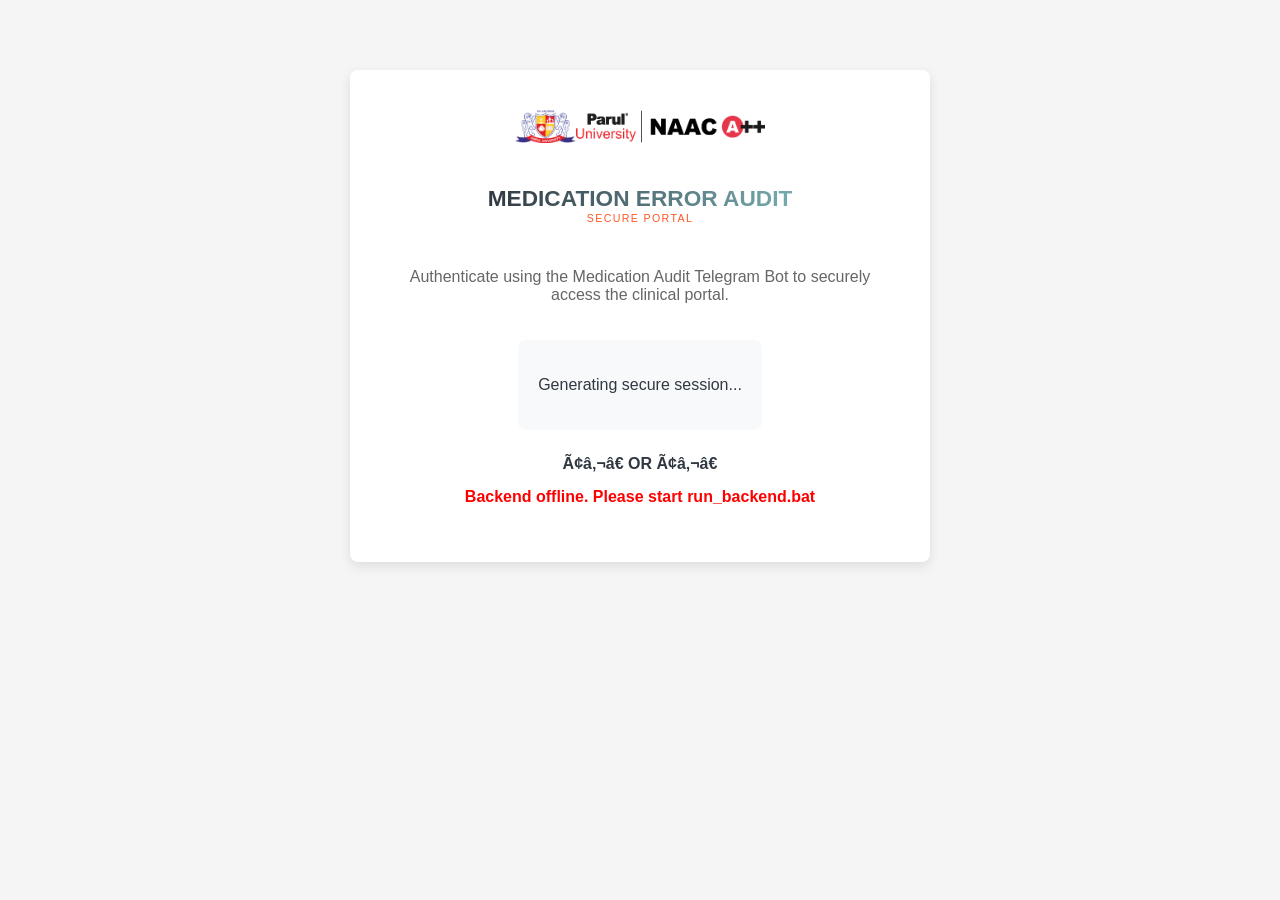
==== frontend/faculty_dashboard.html @ acc12652 "Initial Production Commit" ====
<!DOCTYPE html>
<html lang="en">
<head>
    <meta charset="UTF-8">
    <meta name="viewport" content="width=device-width, initial-scale=1.0">
    <title>Faculty Dashboard</title>
    <link rel="stylesheet" href="css/style.css">
    <script src="js/auth.js"></script>
</head>
<body style="padding: 40px; text-align: center;">
    <div class="card" style="max-width: 600px; margin: 0 auto; padding: 40px;">
        <h1 style="color:var(--tertiary);">Faculty & Admin Dashboard</h1>
        <p>Welcome! This dashboard is restricted to approved Faculty.</p>
        <p style="color: #666;">Data Sheets, Student Lists, and Analytics will be built here in the next phase.</p>
        <button class="btn btn-secondary" style="margin-top:20px;" onclick="logout()">Logout</button>
    </div>
</body>
</html>
---- frontend/css/style.css ----
:root {
    --primary: rgb(245, 245, 245);
    --secondary: rgb(118, 171, 174);
    --tertiary: rgb(48, 56, 65);
    --quaternary: rgb(255, 87, 34);
}

body {
    background-color: var(--primary);
    color: var(--tertiary);
    font-family: 'Segoe UI', Tahoma, Geneva, Verdana, sans-serif;
    padding: 20px;
    margin: 0;
}

.container { max-width: 900px; margin: auto; }
h1, h2, h3 { color: var(--tertiary); }
.card { background: white; padding: 20px; margin-bottom: 20px; border-radius: 8px; box-shadow: 0 4px 6px rgba(0,0,0,0.1); border-top: 4px solid var(--secondary); }
.error-card { border-top: 3px solid var(--quaternary); background-color: #fffaf9; padding: 15px; margin-top: 15px; border-radius: 6px; }

.form-group { margin-bottom: 15px; }
label { display: block; font-weight: bold; margin-bottom: 5px; }
input[type="text"], input[type="email"], input[type="date"], input[type="number"], select, textarea {
    width: 100%; padding: 10px; border: 1px solid #ccc; border-radius: 4px; box-sizing: border-box;
}

.btn { padding: 10px 15px; border: none; border-radius: 4px; cursor: pointer; font-weight: bold; margin-top: 10px; }
.btn-secondary { background-color: var(--secondary); color: white; }
.btn-secondary:hover { background-color: #5d989b; }
.btn-danger { background-color: var(--quaternary); color: white; }
.btn-submit { background-color: var(--tertiary); color: white; width: 100%; font-size: 18px; padding: 15px; margin-top: 20px; }

.severity-options { display: flex; gap: 10px; flex-wrap: wrap; }
.severity-options label { font-weight: normal; background: #e0e0e0; padding: 5px 10px; border-radius: 4px; cursor: pointer; }
.severity-options input[type="radio"] { margin-right: 5px; }

/* NLM Autocomplete Styles */
.clinical-field-wrapper { position: relative; }
.autocomplete-dropdown {
    position: absolute; top: 100%; left: 0; right: 0; background: white;
    border: 1px solid #ccc; border-top: none; border-radius: 0 0 4px 4px;
    box-shadow: 0 4px 6px rgba(0,0,0,0.1); z-index: 1000;
    list-style: none; padding: 0; margin: 0; max-height: 200px; overflow-y: auto;
}
.autocomplete-dropdown li { padding: 10px; cursor: pointer; border-bottom: 1px solid #eee; }
.autocomplete-dropdown li:hover { background-color: var(--primary); }

/* Multi-select Pills */
.pills-container { display: flex; flex-wrap: wrap; gap: 8px; margin-top: 10px; }
.diagnosis-pill {
    background-color: var(--secondary); color: white; padding: 5px 12px;
    border-radius: 16px; font-size: 14px; display: flex; align-items: center; gap: 8px;
}
.diagnosis-pill span { cursor: pointer; font-weight: bold; }
.diagnosis-pill span:hover { color: var(--quaternary); }

/* Severity SVGs */
.severity-options label { display: flex; align-items: center; gap: 5px; }
.sev-svg { width: 16px; height: 16px; border-radius: 50%; display: inline-block; }
.sev-a { background: #b0bec5; } /* Grey - No Error */
.sev-b, .sev-c, .sev-d { background: #ffca28; } /* Yellow - Error, No Harm */
.sev-e, .sev-f, .sev-g, .sev-h { background: #ef5350; } /* Red - Harm */
.sev-i { background: #000000; } /* Black - Death */



/* Remove Buttons */
.card, .error-card { position: relative; }
.btn-remove {
    position: absolute; top: 15px; right: 15px; background: #ef5350; color: white;
    border: none; border-radius: 50%; width: 28px; height: 28px; font-size: 16px;
    font-weight: bold; cursor: pointer; display: flex; align-items: center; 
    justify-content: center; box-shadow: 0 2px 4px rgba(0,0,0,0.2); transition: 0.2s;
}
.btn-remove:hover { background: #d32f2f; transform: scale(1.1); }

/* Descriptive Severity Grid */
.severity-options { display: grid; grid-template-columns: 1fr; gap: 8px; margin-top: 5px; }
.severity-item {
    background: #f8f9fa; padding: 10px 15px; border-radius: 6px; border: 1px solid #e0e0e0;
    display: flex; align-items: center; gap: 12px; cursor: pointer; transition: 0.2s;
}
.severity-item:hover { background: #eceff1; border-color: var(--secondary); }
.severity-item input[type="radio"] { transform: scale(1.2); }
.sev-text { font-size: 14px; color: var(--tertiary); }

/* Header & WordArt Styles */

.header-logo { max-height: 90px !important; max-width: 250px !important; width: auto !important; height: auto !important; z-index: 10; position: relative; }
.header-wordart { width: 100%; max-width: 600px; height: 75px; }

/* SVG Remove Buttons */
.btn-remove svg { width: 18px; height: 18px; fill: currentColor; }

/* Header & WordArt Styles */
.header-container { 
    display: flex; flex-direction: column; align-items: center; justify-content: center;
    gap: 15px; margin-bottom: 30px; background: white; padding: 30px; 
    border-radius: 8px; box-shadow: 0 4px 6px rgba(0,0,0,0.05); border-top: 4px solid var(--secondary); 
}
.header-logo { max-height: 90px !important; max-width: 250px !important; width: auto !important; height: auto !important; z-index: 10; position: relative; }
.header-wordart { width: 100%; max-width: 600px; height: 75px; }

/* SVG Remove Buttons */
.btn-remove svg { width: 18px; height: 18px; fill: currentColor; }

/* --- MOBILE RESPONSIVENESS --- */
@media (max-width: 768px) {
    /* Stack all inline flex containers vertically */
    div[style*="display:flex"], div[style*="display: flex"] {
        flex-direction: column !important;
        gap: 12px !important;
    }

    /* Ensure child flex items don't stretch weirdly */
    .form-group[style*="flex:1"], .form-group[style*="flex: 1"] {
        width: 100% !important;
        flex: none !important;
    }

    /* Adjust Header for Mobile */
    .header-container { padding: 15px; }
    .header-wordart { height: 50px; }
    .header-logo-wrapper svg, .header-logo { max-height: 60px; }

    /* General padding and spacing for small screens */
    body { padding: 10px; }
    .card, .error-card { padding: 15px; }

    /* Fix Severity Grid on Mobile */
    .severity-options { grid-template-columns: 1fr; }
    .severity-item { padding: 8px 10px; }
    .sev-text { font-size: 12px; }
}
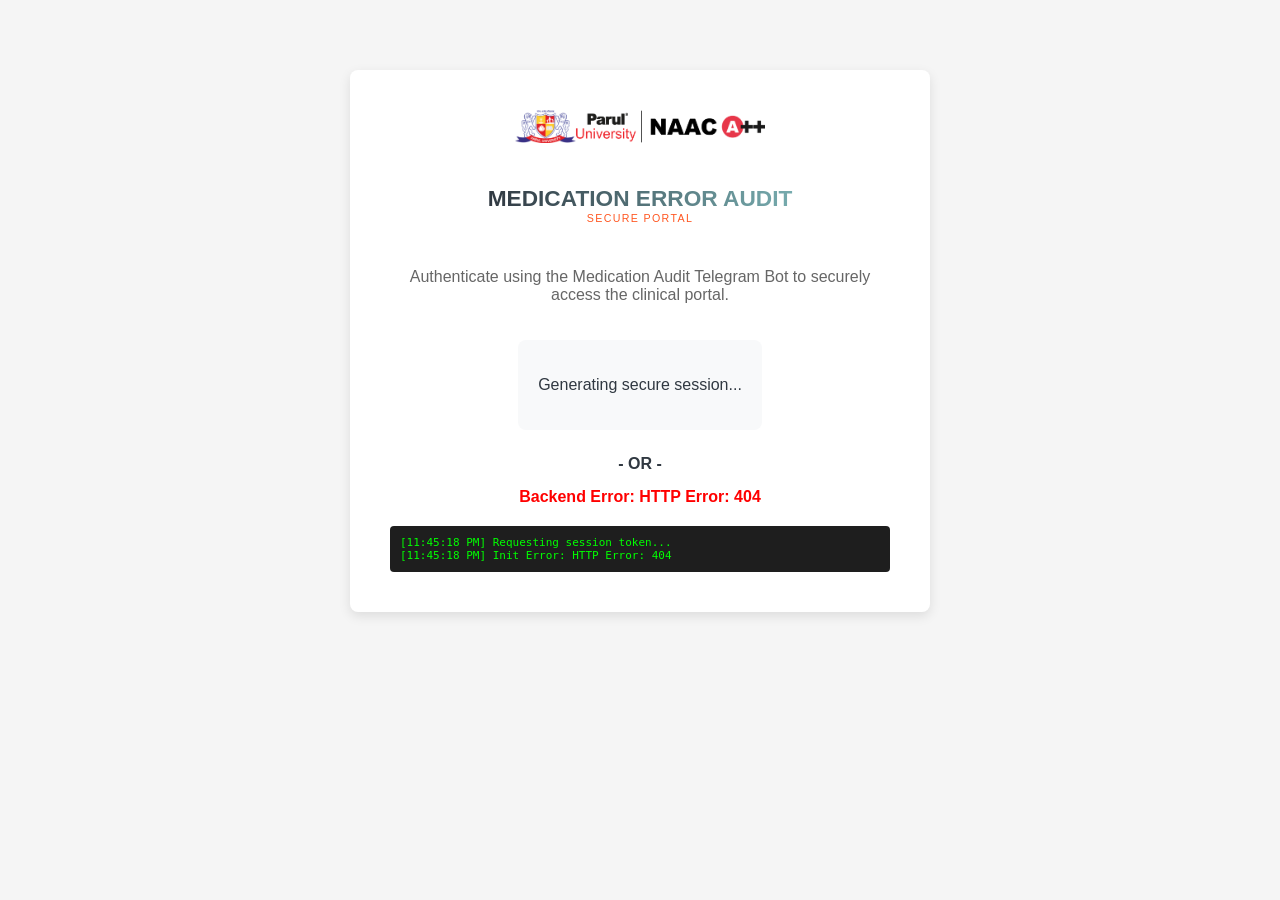
==== commit 1137115c: "Fix auth loop, add NA Automation Matrix, build Faculty DataSheet" ====
--- a/frontend/faculty_dashboard.html
+++ b/frontend/faculty_dashboard.html
@@ -6,13 +6,111 @@
     <title>Faculty Dashboard</title>
     <link rel="stylesheet" href="css/style.css">
     <script src="js/auth.js"></script>
+    <style>
+        .dashboard-container { padding: 20px; max-width: 98vw; margin: 0 auto; }
+        .table-wrapper { overflow-x: auto; background: white; border-radius: 8px; box-shadow: 0 4px 6px rgba(0,0,0,0.05); margin-top: 20px; max-height: 70vh; overflow-y: auto;}
+        table { width: max-content; border-collapse: collapse; font-size: 13px; }
+        th, td { padding: 10px 15px; border: 1px solid #e0e0e0; text-align: left; white-space: nowrap; }
+        th { background: var(--secondary); color: white; position: sticky; top: 0; z-index: 10; }
+        .severity-0 { background-color: #e8f5e9; color: #2e7d32; font-weight: bold; text-align: center;}
+        .severity-na { background-color: #f5f5f5; color: #9e9e9e; font-style: italic; text-align: center;}
+        .severity-err { background-color: #ffebee; color: #c62828; font-weight: bold; text-align: center;}
+    </style>
 </head>
-<body style="padding: 40px; text-align: center;">
-    <div class="card" style="max-width: 600px; margin: 0 auto; padding: 40px;">
-        <h1 style="color:var(--tertiary);">Faculty & Admin Dashboard</h1>
-        <p>Welcome! This dashboard is restricted to approved Faculty.</p>
-        <p style="color: #666;">Data Sheets, Student Lists, and Analytics will be built here in the next phase.</p>
-        <button class="btn btn-secondary" style="margin-top:20px;" onclick="logout()">Logout</button>
+<body>
+    <div class="dashboard-container">
+        <div class="header-container" style="position:relative; display:flex; justify-content:space-between; align-items:center;">
+            <div>
+                <h1 style="color:var(--tertiary); margin:0;">Faculty Analytics Dashboard</h1>
+                <p style="margin:5px 0 0 0; color:#666;">Automated Medication Error DataSheet</p>
+            </div>
+            <div>
+                <button class="btn btn-secondary" onclick="exportToCSV()">📥 Download CSV</button>
+                <button class="btn" style="background:#f44336; color:white;" onclick="logout()">Logout</button>
+            </div>
+        </div>
+
+        <div class="table-wrapper">
+            <table id="datasheetTable">
+                <thead id="ds-head"><tr><th>Loading Data...</th></tr></thead>
+                <tbody id="ds-body"></tbody>
+            </table>
+        </div>
     </div>
+
+    <script>
+        let globalData = [];
+        async function loadData() {
+            try {
+                const res = await fetch('/api/audit/datasheet');
+                const json = await res.json();
+                if(json.status === 'success') {
+                    globalData = json.data;
+                    renderTable(globalData);
+                }
+            } catch(e) { alert("Failed to load datasheet: " + e.message); }
+        }
+
+        function renderTable(data) {
+            if(data.length === 0) {
+                document.getElementById('ds-head').innerHTML = '<tr><th>No Audit Data Found</th></tr>';
+                return;
+            }
+
+            const cols = Object.keys(data[0]);
+
+            // Render Headers
+            let headHtml = '<tr>';
+            cols.forEach(c => headHtml += `<th>${c}</th>`);
+            headHtml += '</tr>';
+            document.getElementById('ds-head').innerHTML = headHtml;
+
+            // Render Body
+            let bodyHtml = '';
+            data.forEach(row => {
+                bodyHtml += '<tr>';
+                cols.forEach(c => {
+                    let val = row[c] || '';
+                    let cssClass = '';
+
+                    if(val === '0') cssClass = 'severity-0';
+                    else if(val === 'NA') cssClass = 'severity-na';
+                    else if(['A','B','C','D','E','F','G','H','I'].includes(val)) cssClass = 'severity-err';
+
+                    if(String(val).startsWith('http')) {
+                        val = `<a href="${val}" target="_blank" style="color:blue;">View Evidence</a>`;
+                    }
+
+                    bodyHtml += `<td class="${cssClass}">${val}</td>`;
+                });
+                bodyHtml += '</tr>';
+            });
+            document.getElementById('ds-body').innerHTML = bodyHtml;
+        }
+
+        function exportToCSV() {
+            if(globalData.length === 0) return;
+            const cols = Object.keys(globalData[0]);
+            let csv = cols.join(',') + '\n';
+
+            globalData.forEach(row => {
+                let r = cols.map(c => {
+                    let val = String(row[c] || '').replace(/"/g, '""');
+                    return `"${val}"`;
+                });
+                csv += r.join(',') + '\n';
+            });
+
+            const blob = new Blob([csv], { type: 'text/csv' });
+            const url = window.URL.createObjectURL(blob);
+            const a = document.createElement('a');
+            a.href = url;
+            a.download = `Medication_Audit_Export_${new Date().toISOString().split('T')[0]}.csv`;
+            a.click();
+        }
+
+        // Run on load
+        loadData();
+    </script>
 </body>
 </html>
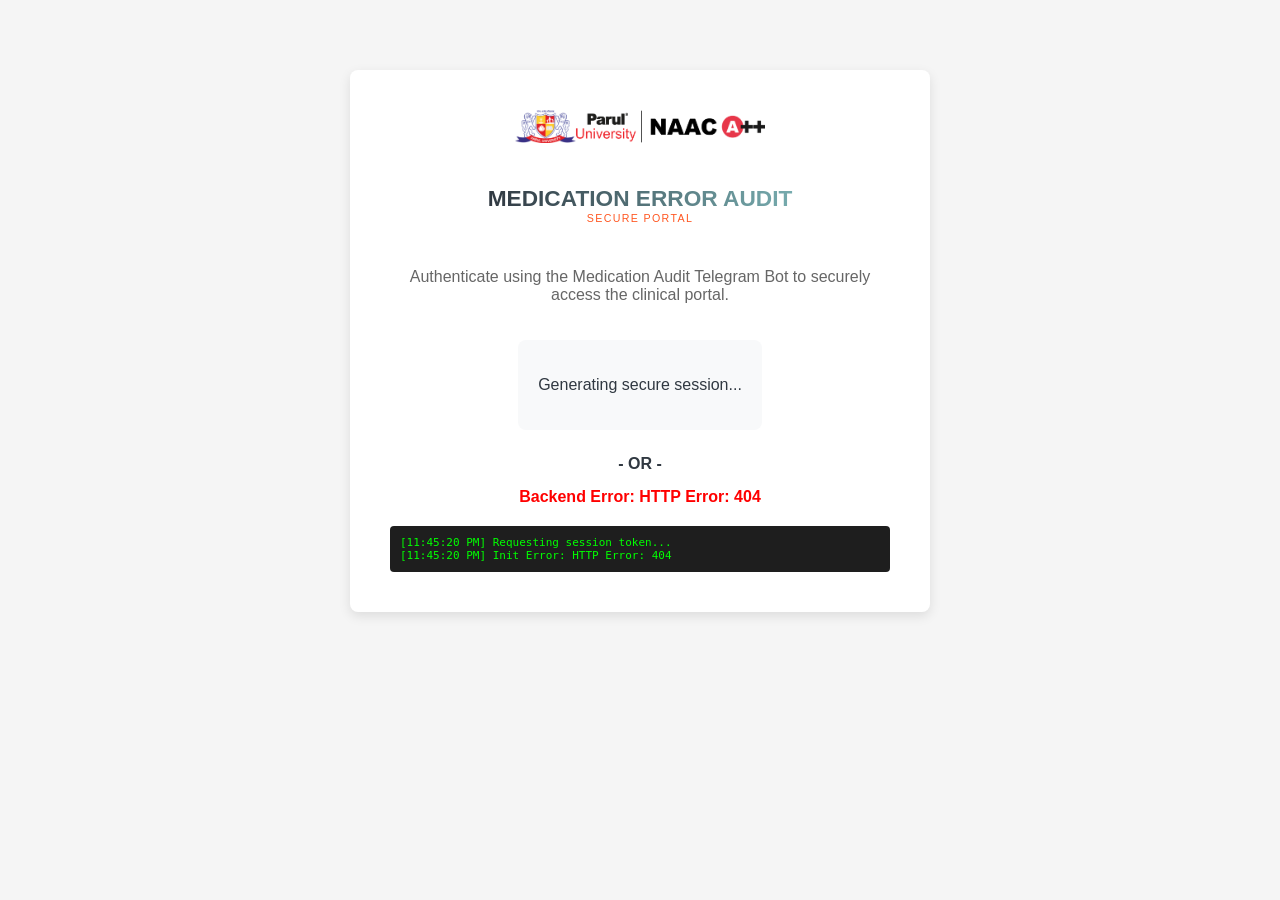
==== commit fc49c72c: "Add Auditor Tracking, Date Filters, and OPD Chart Uploads" ====
--- a/frontend/faculty_dashboard.html
+++ b/frontend/faculty_dashboard.html
@@ -25,9 +25,17 @@
                 <p style="margin:5px 0 0 0; color:#666;">Automated Medication Error DataSheet</p>
             </div>
             <div>
-                <button class="btn btn-secondary" onclick="exportToCSV()">📥 Download CSV</button>
+                <button class="btn btn-secondary" onclick="exportToCSV()">ðŸ“¥ Download CSV</button>
                 <button class="btn" style="background:#f44336; color:white;" onclick="logout()">Logout</button>
             </div>
+        </div>
+
+        
+        <div style="background:#f8f9fa; padding:15px; border-radius:6px; margin-top:20px; display:flex; gap:15px; align-items:center;">
+            <strong>Filter by Audit Date:</strong>
+            <label>From: <input type="date" id="filter-from" onchange="filterData()"></label>
+            <label>To: <input type="date" id="filter-to" onchange="filterData()"></label>
+            <button class="btn btn-secondary" style="padding:5px 10px;" onclick="document.getElementById('filter-from').value=''; document.getElementById('filter-to').value=''; filterData();">Clear</button>
         </div>
 
         <div class="table-wrapper">
@@ -49,6 +57,24 @@
                     renderTable(globalData);
                 }
             } catch(e) { alert("Failed to load datasheet: " + e.message); }
+        }
+
+        
+        function filterData() {
+            const fromDate = document.getElementById('filter-from').value;
+            const toDate = document.getElementById('filter-to').value;
+
+            const filtered = globalData.filter(row => {
+                const rowDateStr = row['Audit TimeStamp'];
+                if(!rowDateStr) return true;
+
+                const rowDate = rowDateStr.split(' ')[0]; // Extract YYYY-MM-DD
+
+                if(fromDate && rowDate < fromDate) return false;
+                if(toDate && rowDate > toDate) return false;
+                return true;
+            });
+            renderTable(filtered);
         }
 
         function renderTable(data) {
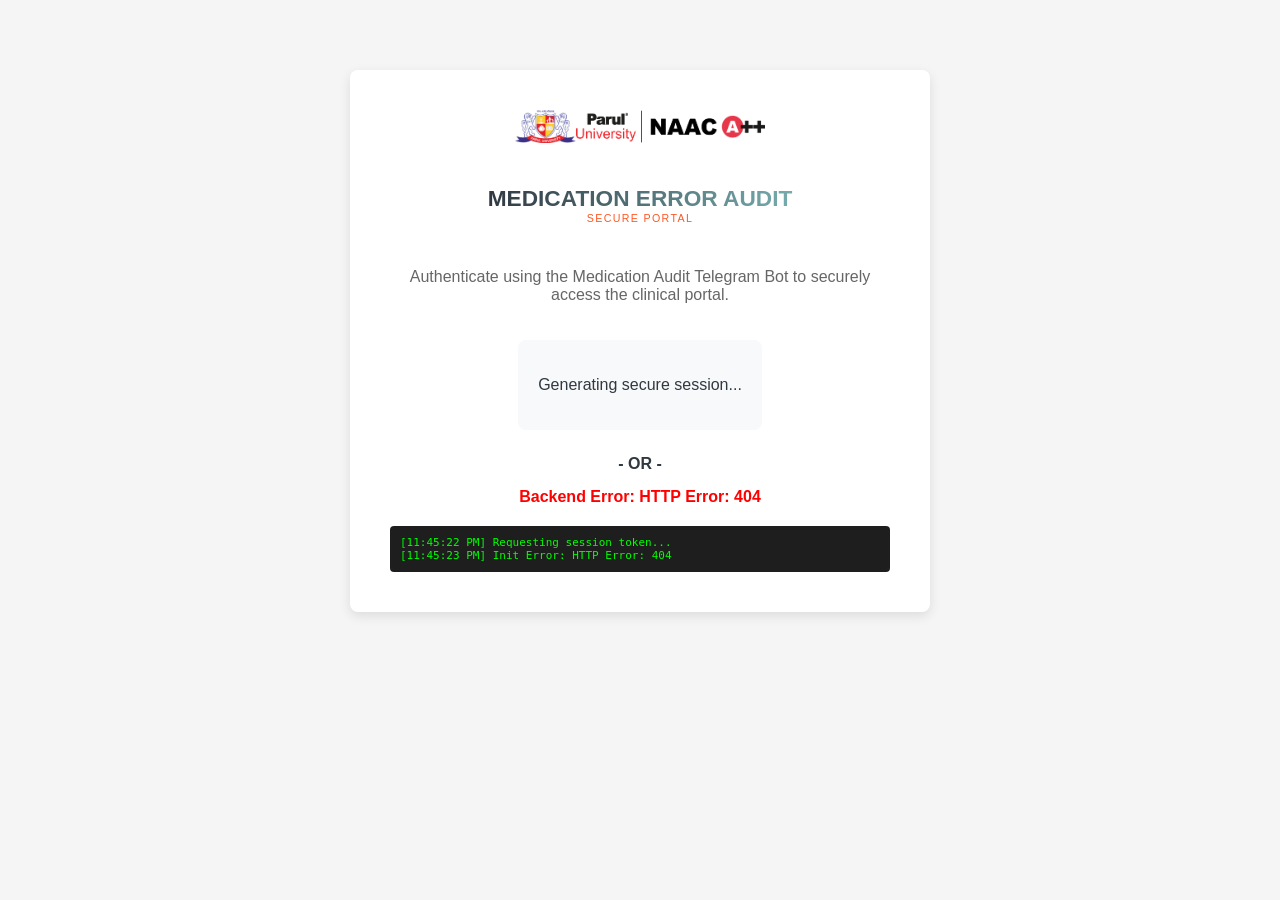
==== commit e3ea6d54: "Refine IPD/OPD layouts, remove individual evidence inputs, multi-row headers" ====
--- a/frontend/faculty_dashboard.html
+++ b/frontend/faculty_dashboard.html
@@ -25,7 +25,7 @@
                 <p style="margin:5px 0 0 0; color:#666;">Automated Medication Error DataSheet</p>
             </div>
             <div>
-                <button class="btn btn-secondary" onclick="exportToCSV()">ðŸ“¥ Download CSV</button>
+                <button class="btn btn-secondary" onclick="exportToCSV()">Ã°Å¸â€œÂ¥ Download CSV</button>
                 <button class="btn" style="background:#f44336; color:white;" onclick="logout()">Logout</button>
             </div>
         </div>
@@ -85,10 +85,41 @@
 
             const cols = Object.keys(data[0]);
 
-            // Render Headers
+            // Render Multi-Row Headers
+            const sectionMap = {
+                'Patient Info': ['Audit TimeStamp', 'Auditor Name', 'Encounter', 'Patient Name', 'Department', 'UHID', 'Admission Date', 'Age/Gender', 'Consultant', 'Diagnosis', 'Transcribed?', 'Chart Image'],
+                'Drug Info': ['Drug Name', 'Dose', 'Route', 'Frequency'],
+                'Prescription Errors': ['Rx: Inappropriate selection', 'Rx: CAPITAL LETTERS', 'Rx: Illegible', 'Rx: Abbreviations', 'Rx: Generic name', 'Rx: Wrong Dose', 'Rx: Wrong Route', 'Rx: IV Incompat.', 'Rx Remarks', 'Rx Evidence'],
+                'Transcription Errors': ['Tx: Wrong drug', 'Tx: Wrong route', 'Tx Remarks', 'Tx Evidence'],
+                'Dispensing Errors': ['Disp: Wrong drug', 'Disp: Expired', 'Disp Remarks', 'Disp Evidence'],
+                'Administration Errors': ['Admin: Omission', 'Admin: Wrong patient', 'Admin Remarks', 'Admin Evidence']
+            };
+
             let headHtml = '<tr>';
-            cols.forEach(c => headHtml += `<th>${c}</th>`);
-            headHtml += '</tr>';
+            let subHeadHtml = '<tr>';
+
+            Object.keys(sectionMap).forEach(sec => {
+                let count = 0;
+                sectionMap[sec].forEach(c => { if(cols.includes(c)) count++; });
+
+                if(count > 0) {
+                    headHtml += `<th colspan="${count}" style="text-align:center; background:#1976d2; color:white; border-bottom:1px solid #90caf9;">${sec}</th>`;
+                }
+
+                sectionMap[sec].forEach(c => {
+                    if(cols.includes(c)) subHeadHtml += `<th>${c}</th>`;
+                });
+            });
+
+            // Map any unhandled columns just in case
+            const mappedCols = Object.values(sectionMap).flat();
+            const unmapped = cols.filter(c => !mappedCols.includes(c));
+            if (unmapped.length > 0) {
+                headHtml += `<th colspan="${unmapped.length}" style="text-align:center; background:#546e7a; color:white;">Other Info</th>`;
+                unmapped.forEach(c => subHeadHtml += `<th>${c}</th>`);
+            }
+
+            headHtml += '</tr>' + subHeadHtml + '</tr>';
             document.getElementById('ds-head').innerHTML = headHtml;
 
             // Render Body
